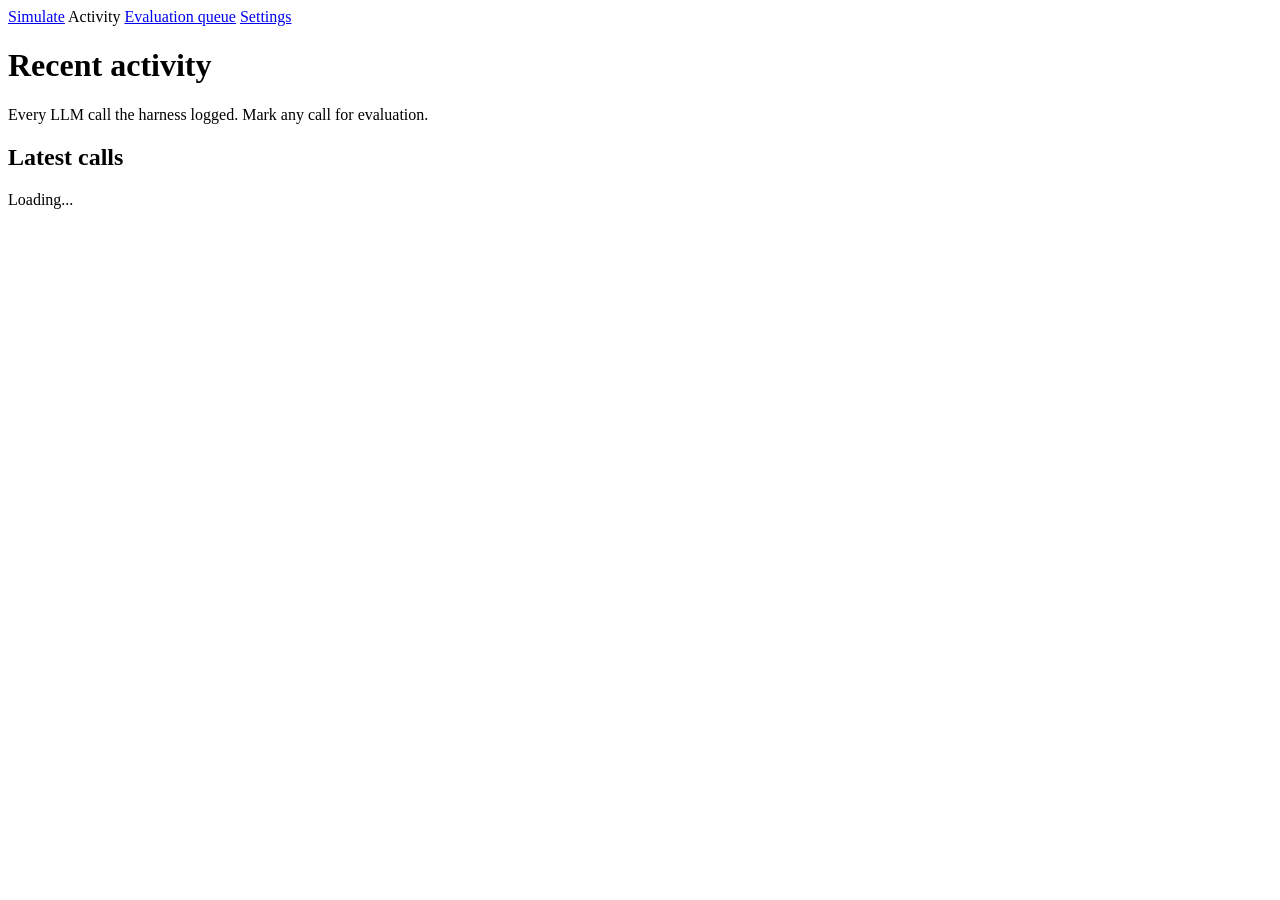
==== web/static/activity.html @ d2a8b388 "AIAR — Artificial Intelligence and RAG (AI&R): initial public release A small, open-source, model-ag" ====
<!DOCTYPE html>
<html lang="en">
  <head>
    <meta charset="utf-8" />
    <meta name="viewport" content="width=device-width, initial-scale=1" />
    <title>AIAR — Activity</title>
    <link rel="stylesheet" href="/styles.css" />
  </head>
  <body>
    <main class="shell">
      <header class="hero">
        <nav class="page-nav" aria-label="Primary">
          <a class="nav-pill" href="/">Simulate</a>
          <span class="nav-pill nav-pill-active">Activity</span>
          <a class="nav-pill" href="/evaluation">Evaluation queue</a>
          <a class="nav-pill" href="/settings">Settings</a>
        </nav>
        <h1>Recent activity</h1>
        <p class="tagline">Every LLM call the harness logged. Mark any call for evaluation.</p>
      </header>

      <section class="panel">
        <div class="section-heading">
          <h2>Latest calls</h2>
          <p id="refresh-label" class="muted">Loading...</p>
        </div>
        <div id="activity"></div>
      </section>
    </main>
    <script src="/activity.js"></script>
  </body>
</html>
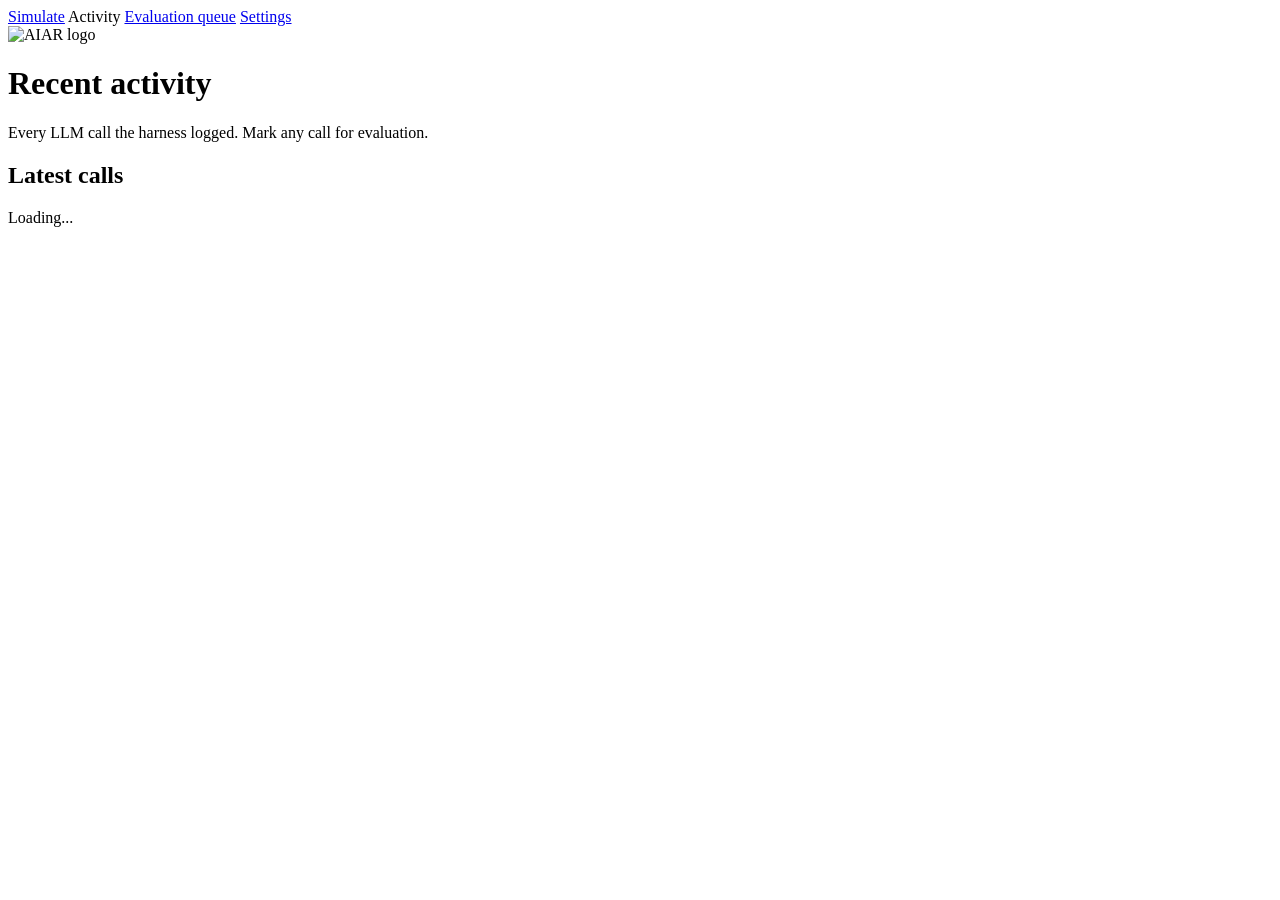
==== commit 7e29c655: "Add AIAR branding and tighten review flow" ====
--- a/web/static/activity.html
+++ b/web/static/activity.html
@@ -4,6 +4,8 @@
     <meta charset="utf-8" />
     <meta name="viewport" content="width=device-width, initial-scale=1" />
     <title>AIAR — Activity</title>
+    <link rel="icon" type="image/png" href="/favicon.png" />
+    <link rel="apple-touch-icon" href="/apple-touch-icon.png" />
     <link rel="stylesheet" href="/styles.css" />
   </head>
   <body>
@@ -15,8 +17,13 @@
           <a class="nav-pill" href="/evaluation">Evaluation queue</a>
           <a class="nav-pill" href="/settings">Settings</a>
         </nav>
-        <h1>Recent activity</h1>
-        <p class="tagline">Every LLM call the harness logged. Mark any call for evaluation.</p>
+        <div class="hero-brand">
+          <img class="hero-logo" src="/aiar-logo.png" alt="AIAR logo" />
+          <div>
+            <h1>Recent activity</h1>
+            <p class="tagline">Every LLM call the harness logged. Mark any call for evaluation.</p>
+          </div>
+        </div>
       </header>
 
       <section class="panel">
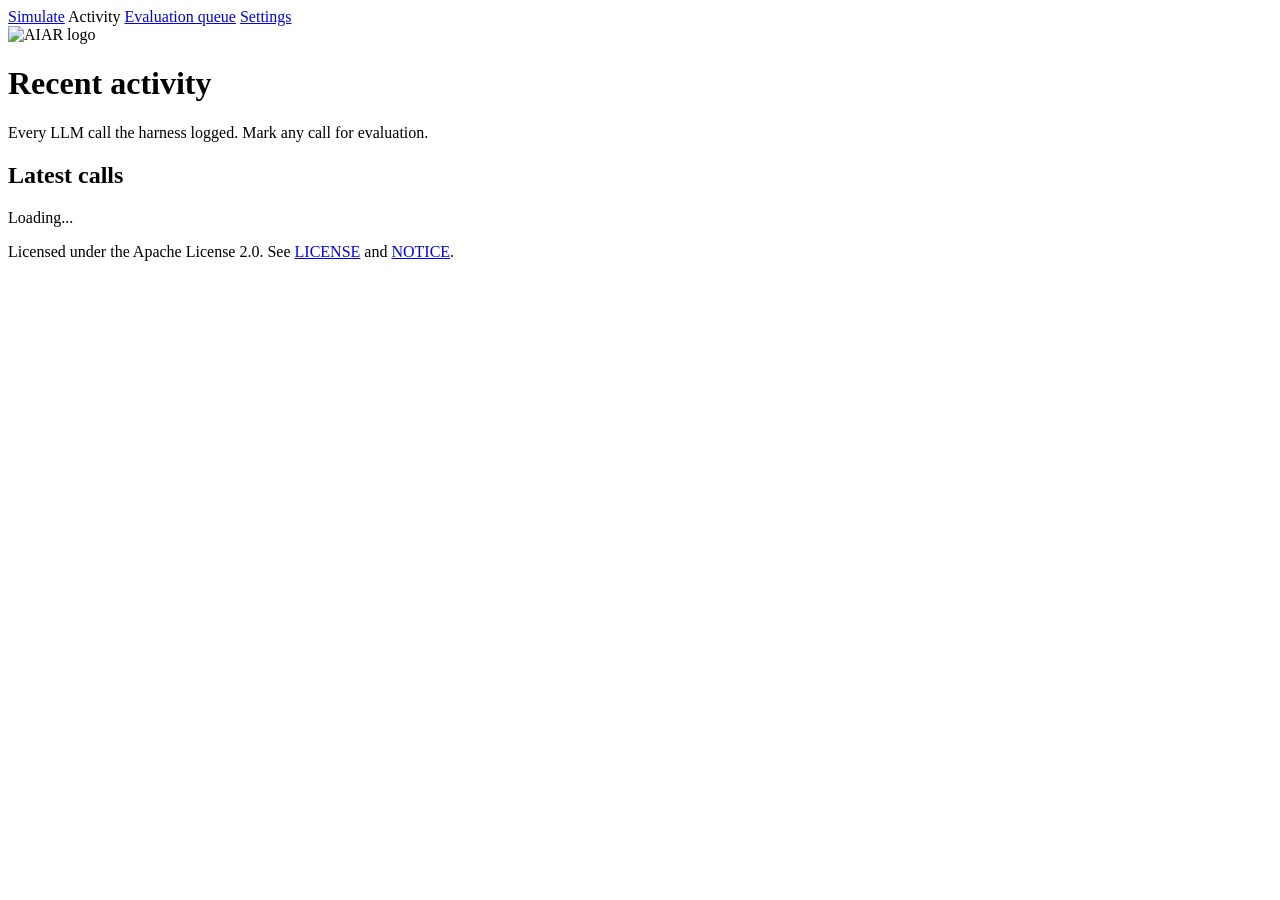
==== commit 0246e18e: "Polish watcher UX and setup docs" ====
--- a/web/static/activity.html
+++ b/web/static/activity.html
@@ -33,6 +33,10 @@
         </div>
         <div id="activity"></div>
       </section>
+
+      <footer class="site-footer">
+        <p>Licensed under the Apache License 2.0. See <a href="/LICENSE">LICENSE</a> and <a href="/NOTICE">NOTICE</a>.</p>
+      </footer>
     </main>
     <script src="/activity.js"></script>
   </body>
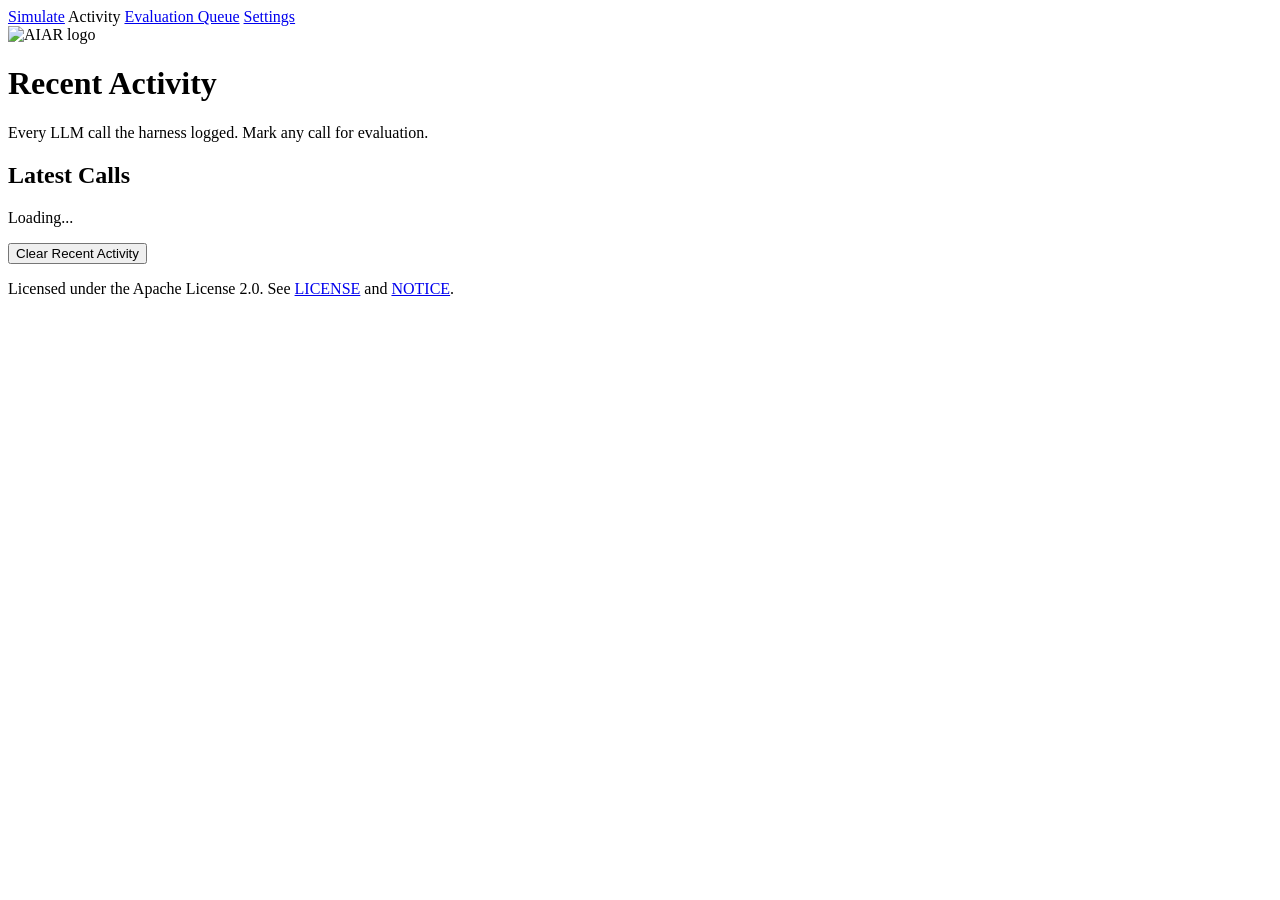
==== commit cbec0f2d: "Title-case GUI labels and add Clear Recent Activity Title-case all page titles, headings, nav, field" ====
--- a/web/static/activity.html
+++ b/web/static/activity.html
@@ -14,22 +14,28 @@
         <nav class="page-nav" aria-label="Primary">
           <a class="nav-pill" href="/">Simulate</a>
           <span class="nav-pill nav-pill-active">Activity</span>
-          <a class="nav-pill" href="/evaluation">Evaluation queue</a>
+          <a class="nav-pill" href="/evaluation">Evaluation Queue</a>
           <a class="nav-pill" href="/settings">Settings</a>
         </nav>
         <div class="hero-brand">
           <img class="hero-logo" src="/aiar-logo.png" alt="AIAR logo" />
           <div>
-            <h1>Recent activity</h1>
+            <h1>Recent Activity</h1>
             <p class="tagline">Every LLM call the harness logged. Mark any call for evaluation.</p>
           </div>
         </div>
       </header>
 
       <section class="panel">
-        <div class="section-heading">
-          <h2>Latest calls</h2>
-          <p id="refresh-label" class="muted">Loading...</p>
+        <div class="section-heading section-heading-row">
+          <div>
+            <h2>Latest Calls</h2>
+            <p id="refresh-label" class="muted">Loading...</p>
+          </div>
+          <div class="toolbar-row">
+            <button id="clear-activity" class="secondary">Clear Recent Activity</button>
+            <span id="clear-activity-message" class="muted"></span>
+          </div>
         </div>
         <div id="activity"></div>
       </section>
